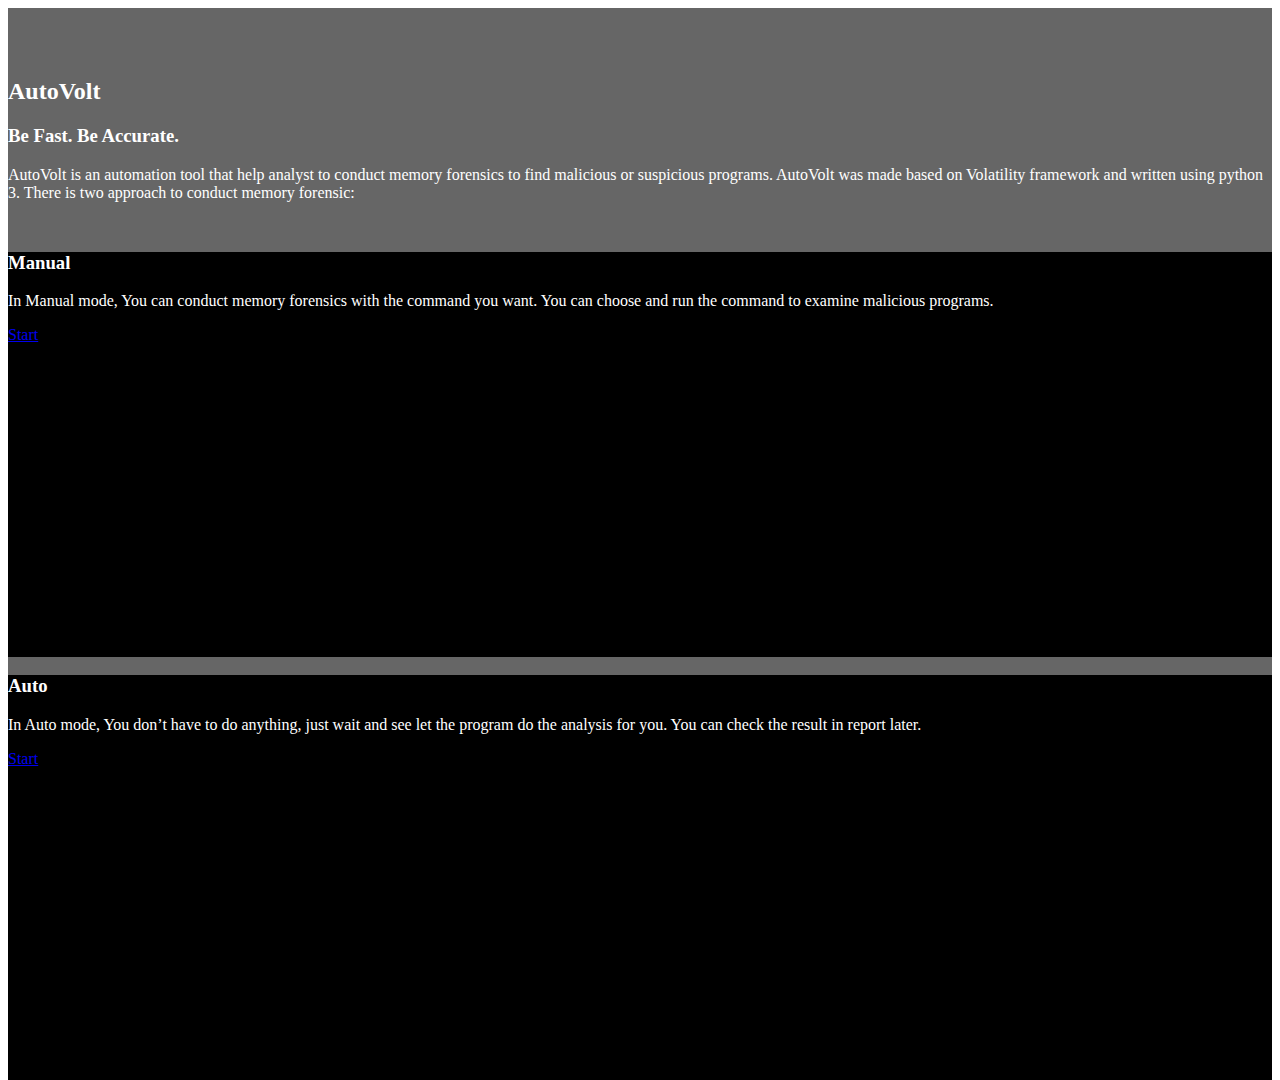
==== templates/index.html @ d85cce35 "automation code" ====
<!DOCTYPE html>
<html lang="en">
<head>
    <meta charset="UTF-8">
    <meta http-equiv="X-UA-Compatible" content="IE=edge">
    <meta name="viewport" content="width=device-width, initial-scale=1.0">
    <title>AutoVolt</title>
    <link href="https://cdn.jsdelivr.net/npm/bootstrap@5.0.2/dist/css/bootstrap.min.css" rel="stylesheet" integrity="sha384-EVSTQN3/azprG1Anm3QDgpJLIm9Nao0Yz1ztcQTwFspd3yD65VohhpuuCOmLASjC" crossorigin="anonymous">
    <link rel="shortcut icon" href="static/images/transformers-1.png" type="image/x-icon">
    <style>
        .banner{
            height: 100vh;
            background: linear-gradient(rgba(0,0,0,0.6), rgba(0,0,0,0.6)),url("static/images/background.jpeg");
        }
        .card{
            height: 45vh;
            background-color: black;
            color: white;
        }
        .card a{
            width: 20vh;
        }
    </style>
</head>
<body>
    <div class="container-fluid banner" style="padding-top: 50px;">
        <div class="deskripsi-autovolt">
            <div class="container-fluid">
                <div class="container" style="color: white;">
                    <h2 class="fs-1">AutoVolt</h2>
                    <h3 class="fs-2 mb-5">Be Fast. Be Accurate.</h3>
                    <p class="fs-4 lh-sm">AutoVolt is an automation tool that help analyst to conduct memory forensics to find malicious or suspicious programs. AutoVolt was made based on Volatility framework and written using python 3.
                        There is two approach to conduct memory forensic:</p>
                </div>
            </div>
        </div>
        <div class="metode" style="margin-top: 50px;">
            <div class="container">
                <div class="row justify-content-center">
                    <div class="col-3">
                        <div class="card">
                            <div class="card-body">
                                <h3>Manual</h3>
                                <p class="text-wrap">In Manual mode, You can conduct memory forensics with the command you want. You can choose and run the command to examine malicious programs.</p>
                            </div>
                            <div class="card-footer text-center">
                                <a class="btn btn-outline-secondary btn-lg" href="./Manual Dashboard.html" type="button">Start</a>
                            </div>
                        </div>
                    </div>
                    <div class="col-3">
                        <div class="card">
                            <div class="card-body">
                                <h3>Auto</h3>
                                <p class="text-wrap">In Auto mode, You don’t have to do anything, just wait and see let the program do the analysis for you. You can check the result in report later.</p>
                            </div>
                            <div class="card-footer text-center">
                                <a class="btn btn-outline-secondary btn-lg" href="#" type="button">Start</a>
                            </div>
                        </div>
                    </div>
                </div>
            </div>
        </div>
    </div> 
    <script src="https://cdn.jsdelivr.net/npm/bootstrap@5.0.2/dist/js/bootstrap.bundle.min.js" integrity="sha384-MrcW6ZMFYlzcLA8Nl+NtUVF0sA7MsXsP1UyJoMp4YLEuNSfAP+JcXn/tWtIaxVXM" crossorigin="anonymous"></script>
</body>
</html>
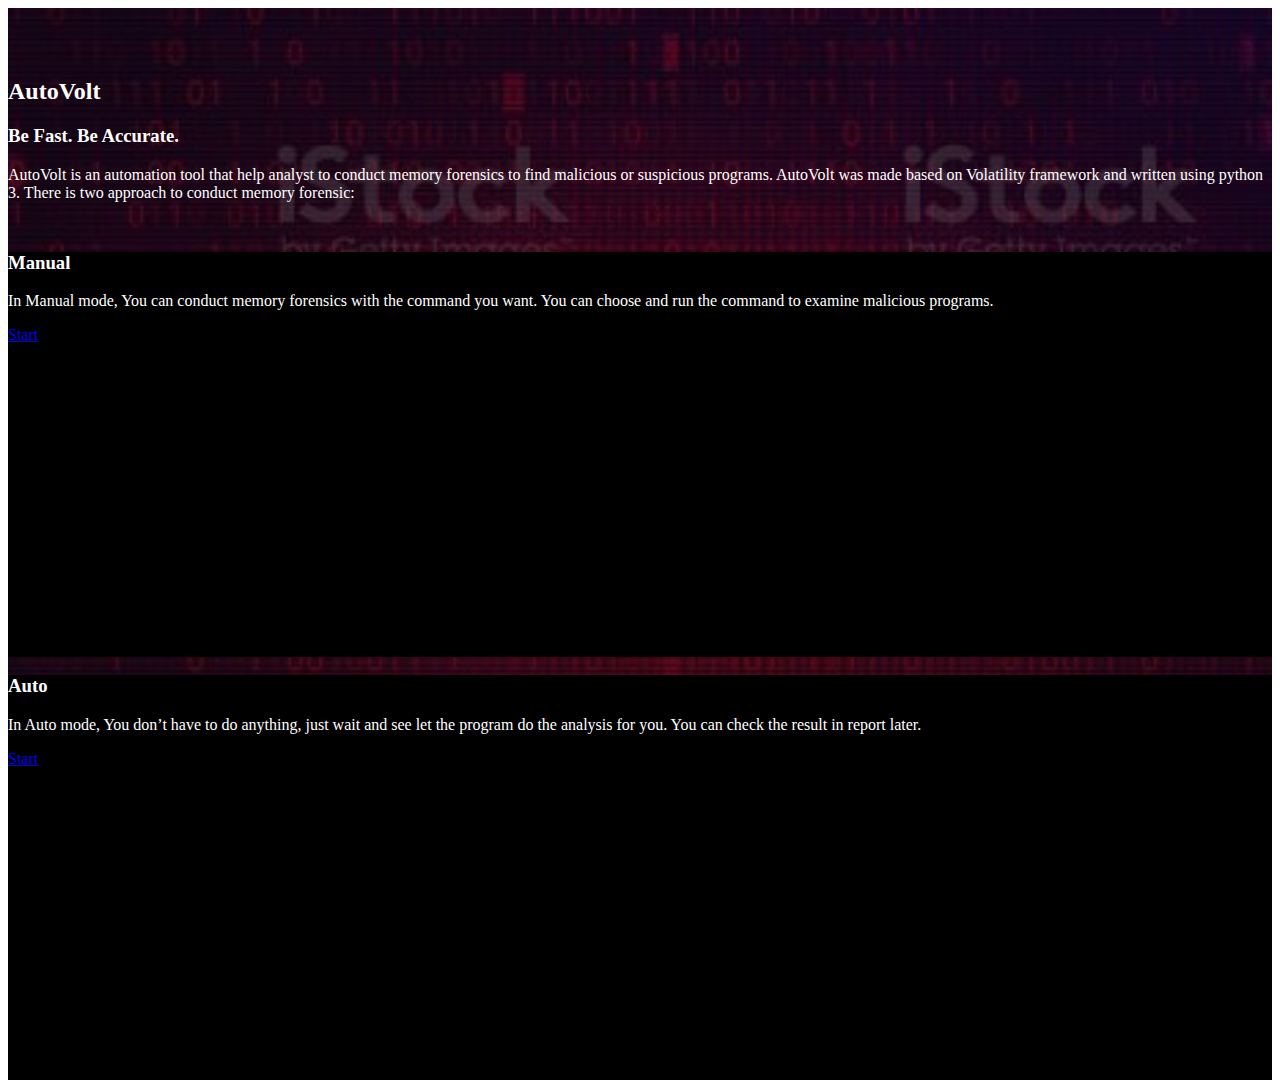
==== commit 603fb3c0: "Merge pull request #71 from vitaciminIPI/HeryantoHeryanto-patch-32" ====
--- a/templates/index.html
+++ b/templates/index.html
@@ -6,11 +6,14 @@
     <meta name="viewport" content="width=device-width, initial-scale=1.0">
     <title>AutoVolt</title>
     <link href="https://cdn.jsdelivr.net/npm/bootstrap@5.0.2/dist/css/bootstrap.min.css" rel="stylesheet" integrity="sha384-EVSTQN3/azprG1Anm3QDgpJLIm9Nao0Yz1ztcQTwFspd3yD65VohhpuuCOmLASjC" crossorigin="anonymous">
-    <link rel="shortcut icon" href="static/images/transformers-1.png" type="image/x-icon">
     <style>
         .banner{
             height: 100vh;
-            background: linear-gradient(rgba(0,0,0,0.6), rgba(0,0,0,0.6)),url("static/images/background.jpeg");
+            background: linear-gradient(rgba(0,0,0,0.6), rgba(0,0,0,0.6)),url("../static/background.jpg");
+            background-size: cover;
+            background-position: center;
+            background-repeat: no-repeat;
+            margin: 0;
         }
         .card{
             height: 45vh;
@@ -44,7 +47,7 @@
                                 <p class="text-wrap">In Manual mode, You can conduct memory forensics with the command you want. You can choose and run the command to examine malicious programs.</p>
                             </div>
                             <div class="card-footer text-center">
-                                <a class="btn btn-outline-secondary btn-lg" href="./Manual Dashboard.html" type="button">Start</a>
+                                <a class="btn btn-outline-secondary btn-lg" href="./ManualDashboard" type="button">Start</a>
                             </div>
                         </div>
                     </div>
@@ -55,7 +58,7 @@
                                 <p class="text-wrap">In Auto mode, You don’t have to do anything, just wait and see let the program do the analysis for you. You can check the result in report later.</p>
                             </div>
                             <div class="card-footer text-center">
-                                <a class="btn btn-outline-secondary btn-lg" href="#" type="button">Start</a>
+                                <a class="btn btn-outline-secondary btn-lg" href="./AutoDashboard" type="button">Start</a>
                             </div>
                         </div>
                     </div>
